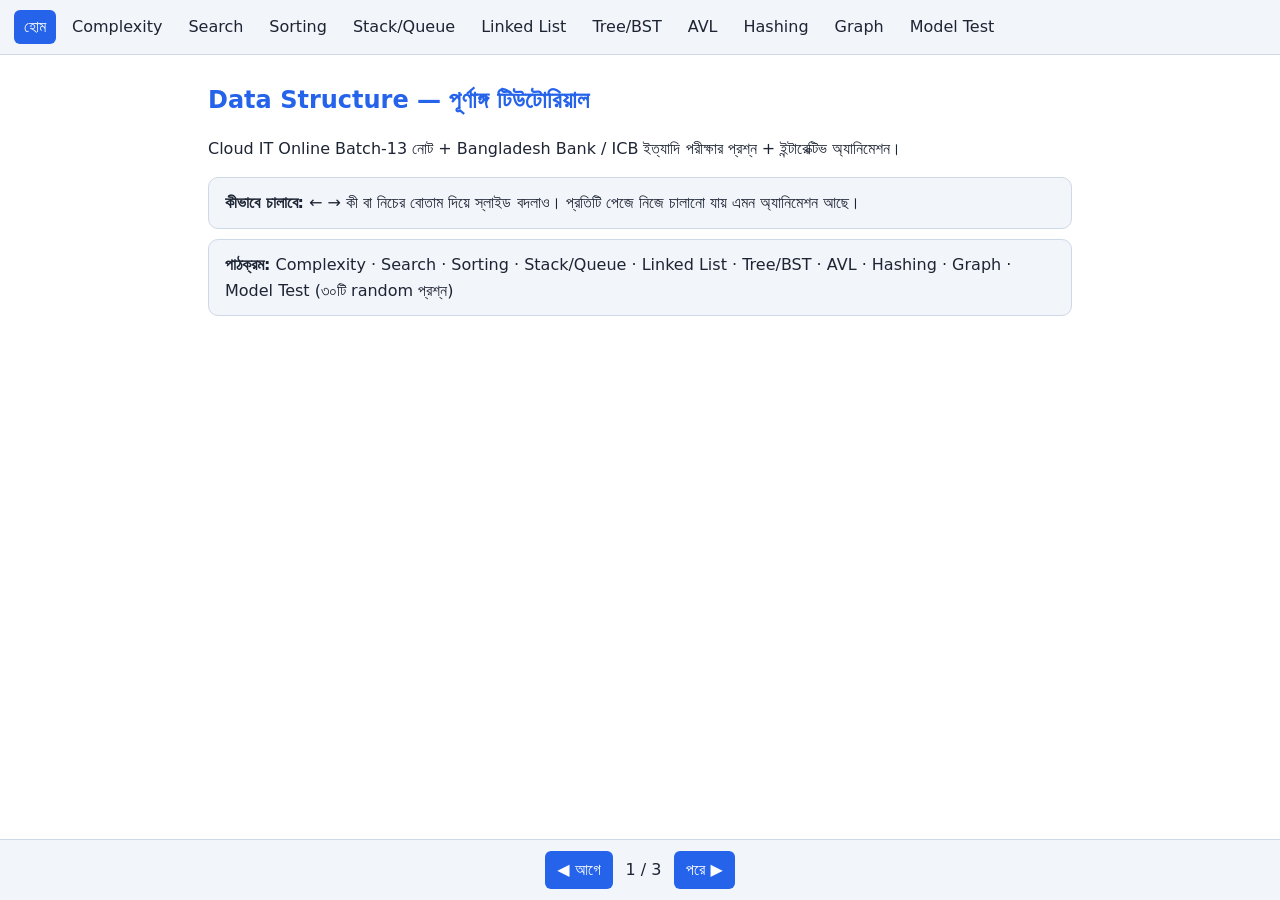
==== index.html @ 5f5bdf97 "first commit" ====
<!doctype html><html lang="bn"><head><meta charset="utf-8"><meta name="viewport" content="width=device-width,initial-scale=1"><title>Data Structure Tutorial</title><link rel="stylesheet" href="style.css"></head><body>
<section class="slide"><h1>Data Structure — পূর্ণাঙ্গ টিউটোরিয়াল</h1><p>Cloud IT Online Batch-13 নোট + Bangladesh Bank / ICB ইত্যাদি পরীক্ষার প্রশ্ন + ইন্টারেক্টিভ অ্যানিমেশন।</p>
<div class="card"><b>কীভাবে চালাবে:</b> ← → কী বা নিচের বোতাম দিয়ে স্লাইড বদলাও। প্রতিটি পেজে নিজে চালানো যায় এমন অ্যানিমেশন আছে।</div>
<div class="card"><b>পাঠক্রম:</b> Complexity · Search · Sorting · Stack/Queue · Linked List · Tree/BST · AVL · Hashing · Graph · Model Test (৩০টি random প্রশ্ন)</div></section>
<section class="slide"><h2>এই সাইট কীভাবে পড়বে</h2><ol><li><b>স্লাইড পড়ো:</b> প্রতি পেজে আগে বাংলা ব্যাখ্যা ও সংজ্ঞা। ← → কী বা নিচের বোতামে স্লাইড বদলাবে।</li><li><b>অ্যানিমেশন নিজে চালাও:</b> প্রতিটি ছবির পাশে “বাংলায় ব্যাখ্যা” কার্ড আছে — বোতাম চেপে ধাপগুলো মিলিয়ে দেখো।</li><li><b>অনুশীলন প্রশ্ন:</b> প্রতি পেজের শেষে সেই বিষয়ের প্রশ্ন; উত্তর বেছে নিলেই ব্যাখ্যা আসবে।</li><li><b>Model Test:</b> সবশেষে ৩০টি random প্রশ্ন, Shuffle করে বারবার দিতে পারবে।</li></ol><div class="card"><b>প্রস্তাবিত ক্রম:</b> Complexity → Search → Sorting → Stack/Queue → Linked List → Tree/BST → AVL → Hashing → Graph → Model Test।</div><div class="card"><b>রঙের অর্থ:</b> হলুদ = এখন তুলনা/ভিজিট হচ্ছে; সবুজ = সম্পন্ন/পাওয়া গেছে; নীল = সক্রিয় সীমা বা সাধারণ অবস্থা; ধূসর = বাদ পড়া অংশ।</div></section><section class="slide"><h2>Data Structure কী?</h2><p>Data সাজিয়ে রাখার ও ব্যবহারের পদ্ধতি। <b>Linear:</b> Array, Stack, Queue, Linked List। <b>Non-linear:</b> Tree, Graph।</p><p>Data Structure ও Algorithm একে অপরের সাথে যুক্ত — সঠিক structure বেছে নিলে algorithm দ্রুত হয়।</p></section>
<script src="app.js"></script></body></html>
---- style.css ----
:root{--bg:#fff;--fg:#1d2433;--card:#f2f5fa;--ac:#2563eb;--ok:#16a34a;--hl:#f59e0b;--bd:#cfd8e6}
@media(prefers-color-scheme:dark){:root{--bg:#0f1420;--fg:#e6ebf5;--card:#1a2233;--ac:#60a5fa;--ok:#4ade80;--hl:#fbbf24;--bd:#34415a}}
*{box-sizing:border-box}body{margin:0;font:16px/1.6 "Noto Sans Bengali",system-ui,sans-serif;background:var(--bg);color:var(--fg)}
nav{display:flex;gap:6px;flex-wrap:wrap;padding:10px 14px;background:var(--card);border-bottom:1px solid var(--bd)}
nav a{padding:4px 10px;border-radius:6px;text-decoration:none;color:var(--fg)}nav a.cur{background:var(--ac);color:#fff}
.slide{display:none;max-width:900px;margin:0 auto;padding:22px 18px 80px}.slide.on{display:block}
h1,h2{color:var(--ac);margin:.2em 0 .5em}.card{background:var(--card);border:1px solid var(--bd);border-radius:10px;padding:12px 16px;margin:10px 0}
button,input{font:inherit;padding:6px 12px;border-radius:6px;border:1px solid var(--bd);background:var(--bg);color:var(--fg);margin:3px}
button{cursor:pointer;background:var(--ac);color:#fff;border:0}table{border-collapse:collapse;width:100%}td,th{border:1px solid var(--bd);padding:5px 8px;text-align:center}
code,pre{background:var(--card);border-radius:6px;padding:2px 6px;font-family:ui-monospace,monospace}pre{padding:10px;overflow:auto}
.ctl{position:fixed;bottom:0;left:0;right:0;display:flex;justify-content:center;align-items:center;gap:10px;padding:8px;background:var(--card);border-top:1px solid var(--bd)}
.cells{display:flex;gap:4px;flex-wrap:wrap}.cell{min-width:42px;padding:8px;text-align:center;border:2px solid var(--bd);border-radius:6px;background:var(--bg)}
.cell.lo,.cell.hi{border-color:var(--ac)}.cell.mid{background:var(--hl);color:#000}.cell.ok{background:var(--ok);color:#000}.cell.dim{opacity:.3}
.bars{display:flex;align-items:flex-end;gap:6px;height:150px}.bar{width:38px;background:var(--ac);color:#fff;text-align:center;border-radius:4px 4px 0 0;transition:.3s}.bar.cmp{background:var(--hl);color:#000}.bar.done{background:var(--ok);color:#000}
.stk{display:flex;flex-direction:column-reverse;gap:4px;width:120px;min-height:200px;border:3px solid var(--fg);border-top:0;padding:4px}.stk .cell{background:var(--ac);color:#fff}
svg text{fill:currentColor;font-size:14px;text-anchor:middle}.nd circle{fill:var(--bg);stroke:var(--ac);stroke-width:2}.nd.on circle{fill:var(--hl)}.nd.on text{fill:#000}svg line{stroke:var(--bd);stroke-width:2}
.q{margin:10px 0}.q label{display:block;padding:4px 8px;cursor:pointer}.good{color:var(--ok);font-weight:700}.bad{color:#dc2626}
.box{display:inline-block;padding:6px 12px;border:2px solid var(--ac);border-radius:6px;margin:2px}.arr{color:var(--ac)}.bkt{display:flex;gap:6px;align-items:center;margin:3px 0}.bkt b{width:30px}
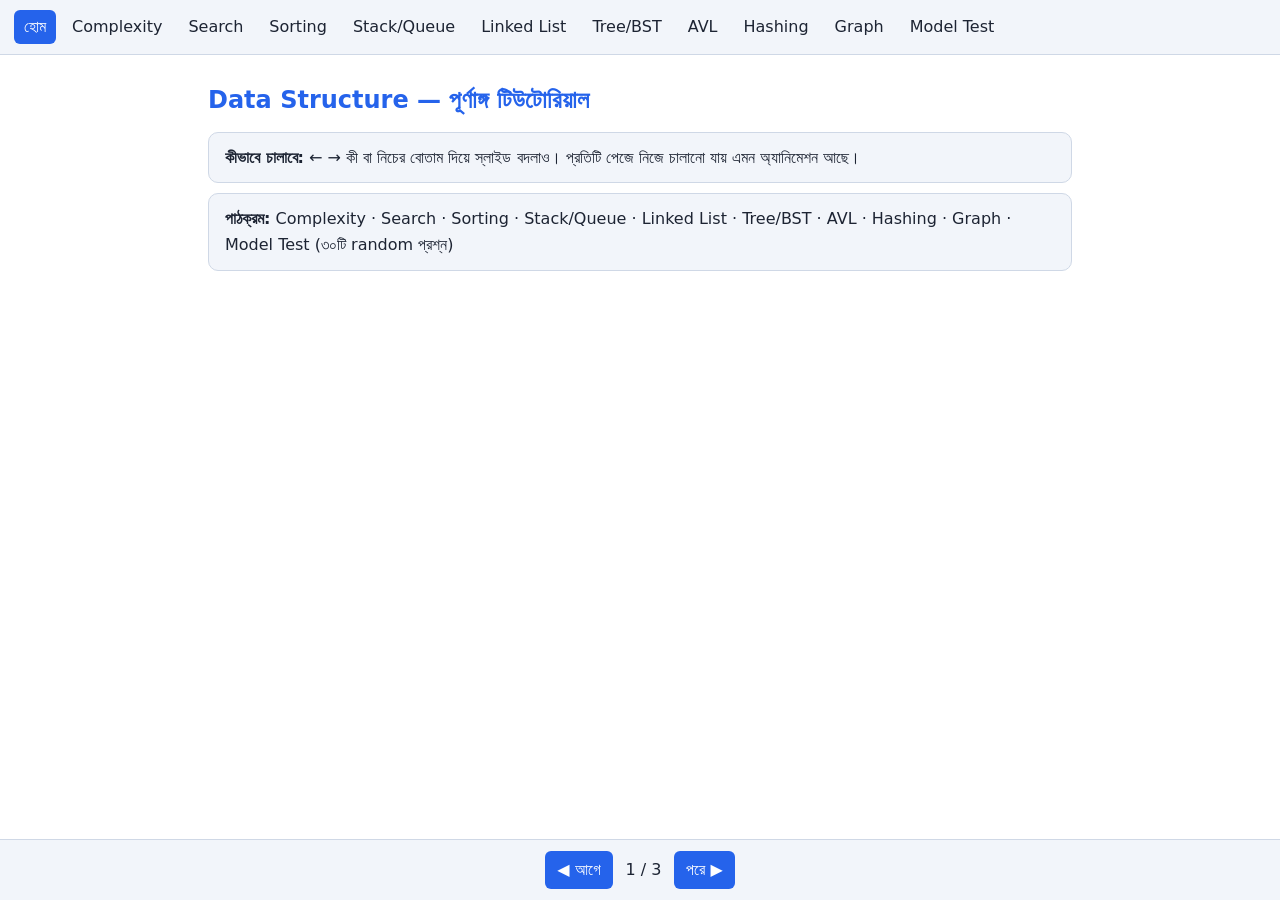
==== commit a69b915d: "minor" ====
--- a/index.html
+++ b/index.html
@@ -1,5 +1,7 @@
 <!doctype html><html lang="bn"><head><meta charset="utf-8"><meta name="viewport" content="width=device-width,initial-scale=1"><title>Data Structure Tutorial</title><link rel="stylesheet" href="style.css"></head><body>
-<section class="slide"><h1>Data Structure — পূর্ণাঙ্গ টিউটোরিয়াল</h1><p>Cloud IT Online Batch-13 নোট + Bangladesh Bank / ICB ইত্যাদি পরীক্ষার প্রশ্ন + ইন্টারেক্টিভ অ্যানিমেশন।</p>
+<section class="slide"><h1>Data Structure — পূর্ণাঙ্গ টিউটোরিয়াল</h1>
+   
+
 <div class="card"><b>কীভাবে চালাবে:</b> ← → কী বা নিচের বোতাম দিয়ে স্লাইড বদলাও। প্রতিটি পেজে নিজে চালানো যায় এমন অ্যানিমেশন আছে।</div>
 <div class="card"><b>পাঠক্রম:</b> Complexity · Search · Sorting · Stack/Queue · Linked List · Tree/BST · AVL · Hashing · Graph · Model Test (৩০টি random প্রশ্ন)</div></section>
 <section class="slide"><h2>এই সাইট কীভাবে পড়বে</h2><ol><li><b>স্লাইড পড়ো:</b> প্রতি পেজে আগে বাংলা ব্যাখ্যা ও সংজ্ঞা। ← → কী বা নিচের বোতামে স্লাইড বদলাবে।</li><li><b>অ্যানিমেশন নিজে চালাও:</b> প্রতিটি ছবির পাশে “বাংলায় ব্যাখ্যা” কার্ড আছে — বোতাম চেপে ধাপগুলো মিলিয়ে দেখো।</li><li><b>অনুশীলন প্রশ্ন:</b> প্রতি পেজের শেষে সেই বিষয়ের প্রশ্ন; উত্তর বেছে নিলেই ব্যাখ্যা আসবে।</li><li><b>Model Test:</b> সবশেষে ৩০টি random প্রশ্ন, Shuffle করে বারবার দিতে পারবে।</li></ol><div class="card"><b>প্রস্তাবিত ক্রম:</b> Complexity → Search → Sorting → Stack/Queue → Linked List → Tree/BST → AVL → Hashing → Graph → Model Test।</div><div class="card"><b>রঙের অর্থ:</b> হলুদ = এখন তুলনা/ভিজিট হচ্ছে; সবুজ = সম্পন্ন/পাওয়া গেছে; নীল = সক্রিয় সীমা বা সাধারণ অবস্থা; ধূসর = বাদ পড়া অংশ।</div></section><section class="slide"><h2>Data Structure কী?</h2><p>Data সাজিয়ে রাখার ও ব্যবহারের পদ্ধতি। <b>Linear:</b> Array, Stack, Queue, Linked List। <b>Non-linear:</b> Tree, Graph।</p><p>Data Structure ও Algorithm একে অপরের সাথে যুক্ত — সঠিক structure বেছে নিলে algorithm দ্রুত হয়।</p></section>
